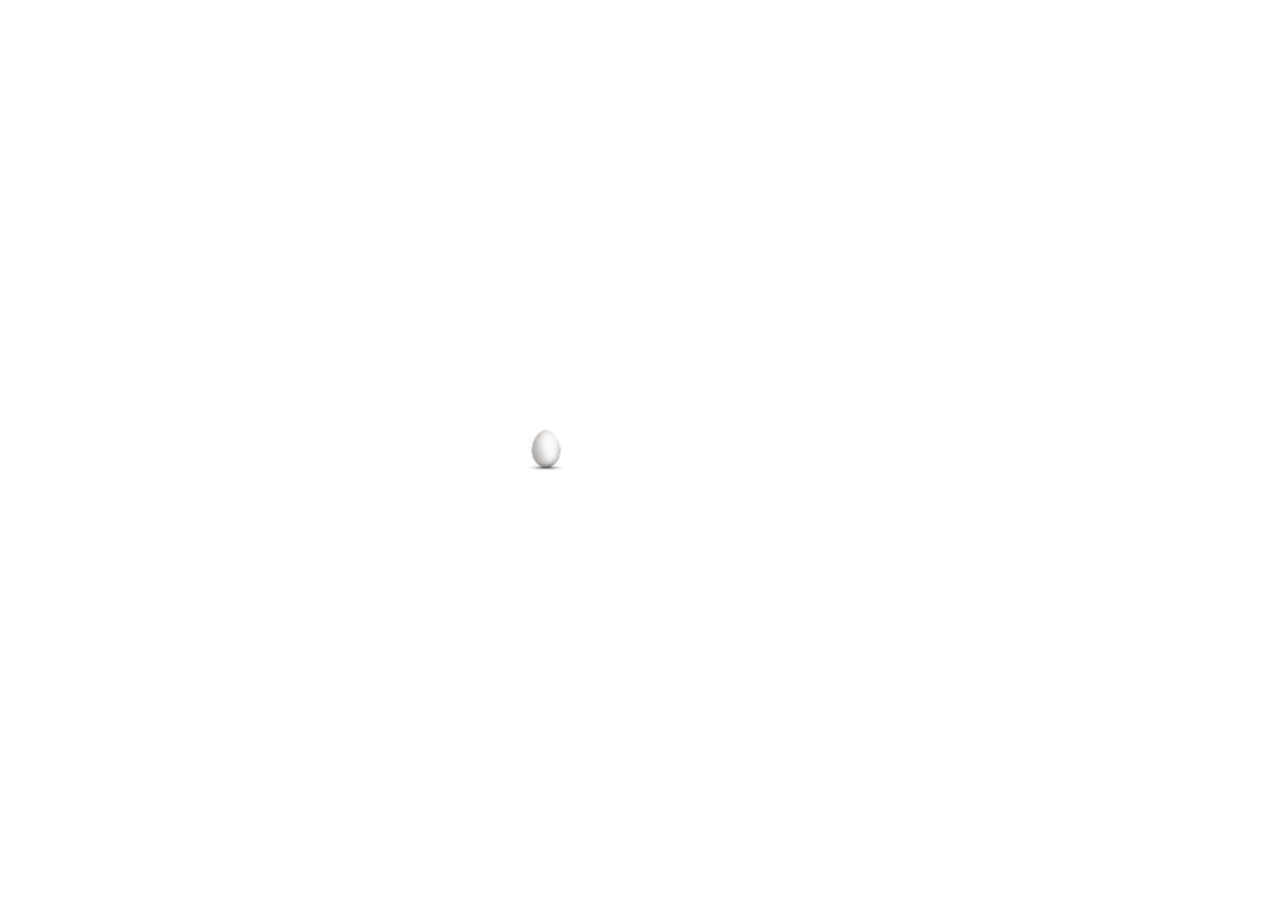
==== game.html @ bcc8b8b5 "make a  drop egg function and solve some errors" ====
<!DOCTYPE html>
<html lang="en">
<head>
  <meta charset="UTF-8">
  <meta name="viewport" content="width=device-width, initial-scale=1.0">
  <link rel="icon" type="image/x-icon" href="images/spaceship.png">
  <script defer src="script.js"></script>
  <link rel="stylesheet" href="game_style.css">
  <title>Chicken Invaders</title>
</head>

<body >
  <div class="container"></div>
</body>
</html>
---- game_style.css ----
body {
  margin: 0;
  padding: 0;
  height: 100%;
  width: 100%;
  position: relative;
  overflow-x: hidden;

  cursor: url('images/Small_Plane.png'), auto;

  background: url('images/background.png');
  background-repeat: no-repeat;
  background-size: cover;
}

.container {
  display: flex;
  justify-content: center;
  align-items: center;
  flex-wrap: wrap;
  width: 100vh;
  height: 300px;
  position: absolute;
}
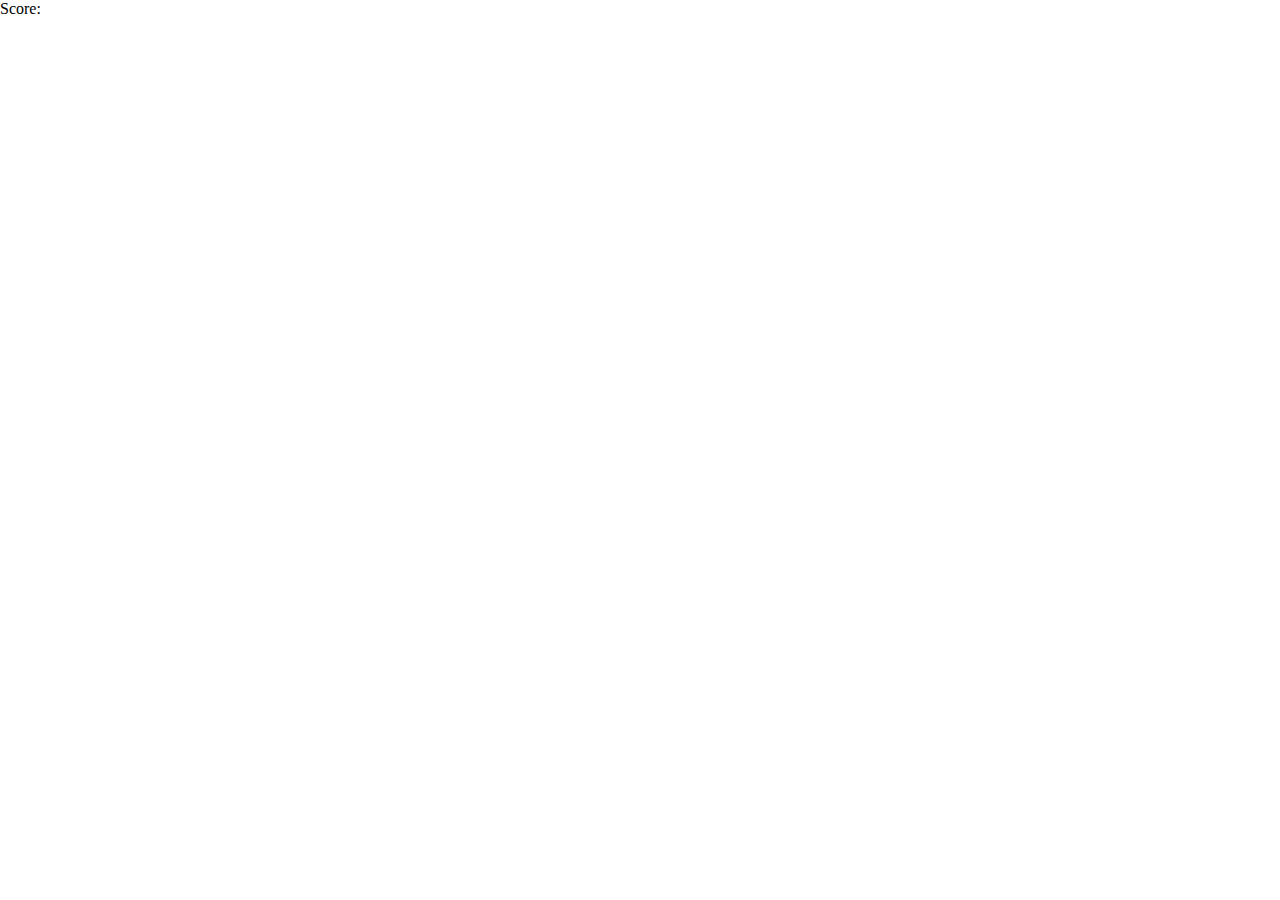
==== commit 64fe8cfb: "make a function to check the collison betweent the player and eggs" ====
--- a/game.html
+++ b/game.html
@@ -3,13 +3,21 @@
 <head>
   <meta charset="UTF-8">
   <meta name="viewport" content="width=device-width, initial-scale=1.0">
-  <link rel="icon" type="image/x-icon" href="images/spaceship.png">
+  <link rel="icon" type="image/x-icon" href="images/BigChickenCIU.webp">
   <script defer src="script.js"></script>
   <link rel="stylesheet" href="game_style.css">
   <title>Chicken Invaders</title>
 </head>
 
 <body >
+  <div class="header">
+    <div class="score">Score: <span></span></div>
+    <div class="lifepoints">
+      <div class="point"><img src="images/lifepoint.png" alt=""></div>
+      <div class="point"><img src="images/lifepoint.png" alt=""></div>
+      <div class="point"><img src="images/lifepoint.png" alt=""></div>
+    </div>
+  </div>
   <div class="container"></div>
 </body>
 </html>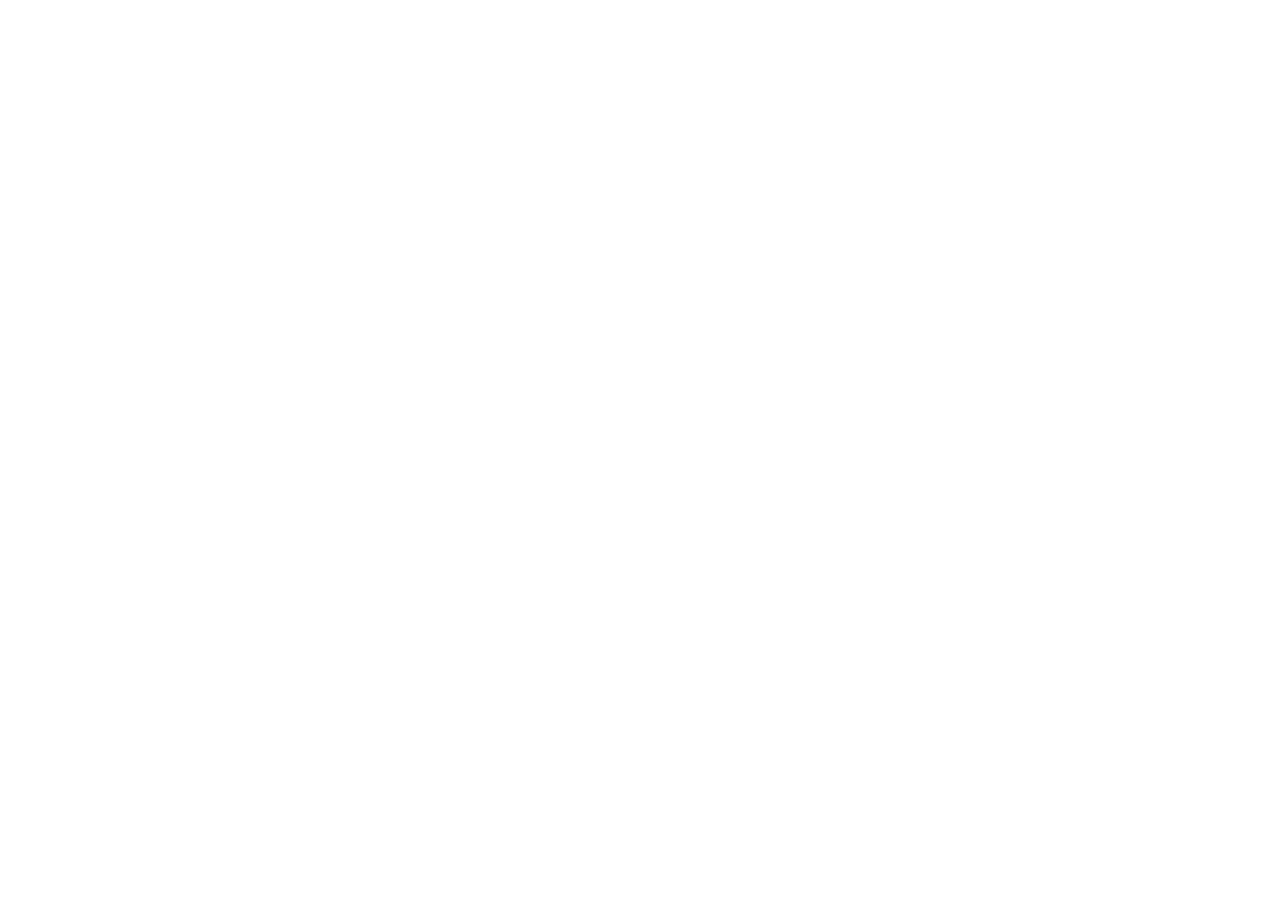
==== commit 9c0c5517: "make the index page" ====
--- a/game.html
+++ b/game.html
@@ -19,5 +19,11 @@
     </div>
   </div>
   <div class="container"></div>
+
+  <div class="end_game">
+    <h2>Would you like to play agian ?</h2>
+    <div><button>Yes</button></div>
+    <div><button>No</button></div>
+  </div>
 </body>
 </html>--- a/game_style.css
+++ b/game_style.css
@@ -14,7 +14,7 @@
 }
 
 .container {
-  display: flex;
+  display: none;
   justify-content: center;
   align-items: center;
   flex-wrap: wrap;
@@ -22,3 +22,46 @@
   height: 300px;
   position: absolute;
 }
+
+.header {
+  color: white;
+  display: flex;
+  align-items: center;
+  font-size: 25px;
+  font-family: Arial, Helvetica, sans-serif;
+  font-weight: bold;
+  flex-direction: row;
+  margin-left: 20px;
+}
+
+span {
+  width: 100px;
+  display: inline-block;
+}
+
+.lifepoints {
+  display: flex;
+}
+
+.lifepoints div {
+  height: 50px;
+  width: 50px;
+  display: flex;
+  flex-direction: row;
+}
+
+.end_game {
+  display: none;
+  width: 80em;
+  background-color: white;
+  /* display: flex; */
+  flex-direction: column;
+  justify-content: center;
+  align-items: center;
+  position: absolute;
+}
+
+.end_game div {
+  display: none;
+  flex-direction: row;
+}
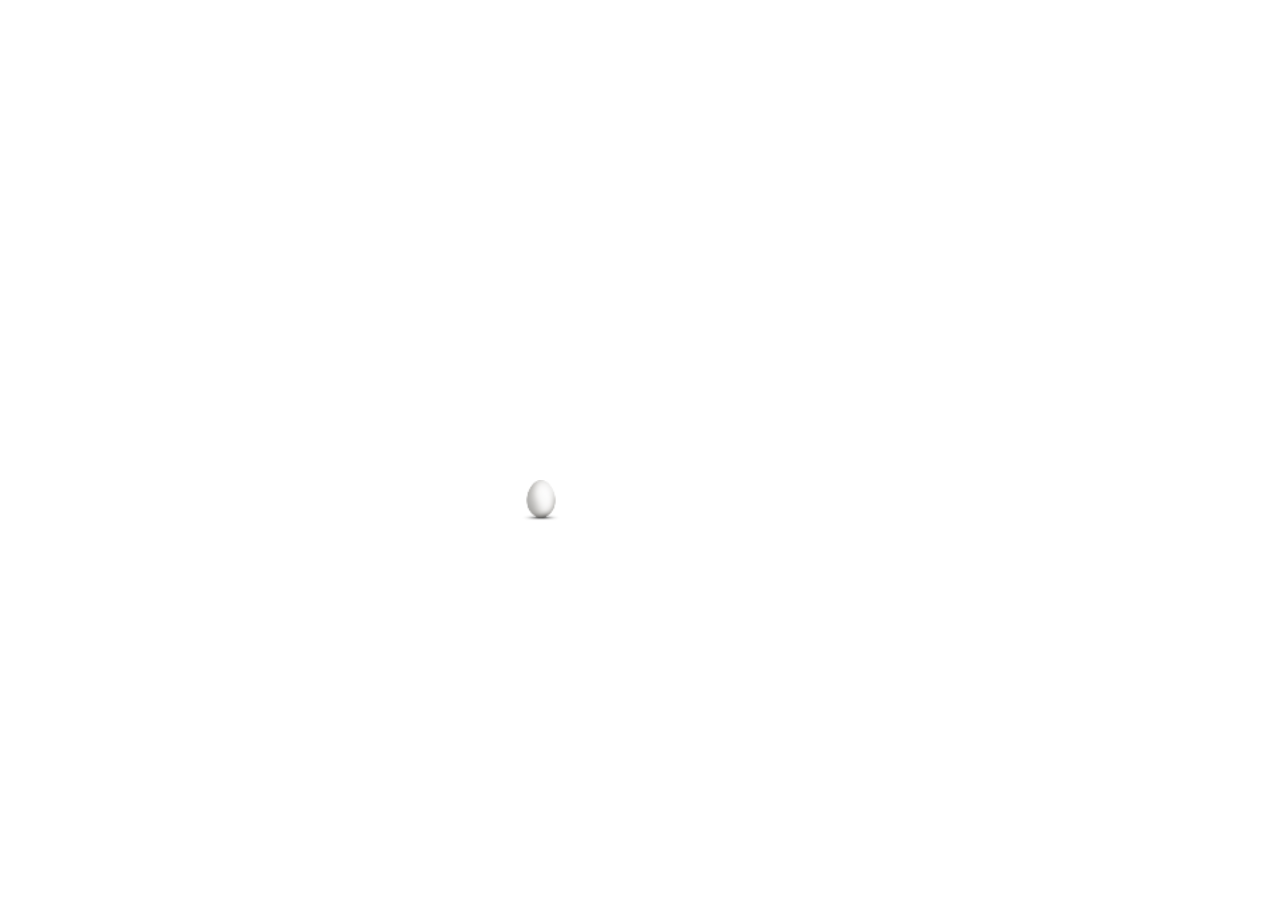
==== commit c6386148: "make a reset game function" ====
--- a/game.html
+++ b/game.html
@@ -12,11 +12,13 @@
 <body >
   <div class="header">
     <div class="score">Score: <span></span></div>
+    
     <div class="lifepoints">
       <div class="point"><img src="images/lifepoint.png" alt=""></div>
       <div class="point"><img src="images/lifepoint.png" alt=""></div>
       <div class="point"><img src="images/lifepoint.png" alt=""></div>
     </div>
+  
   </div>
   <div class="container"></div>
 
--- a/game_style.css
+++ b/game_style.css
@@ -1,7 +1,7 @@
 body {
   margin: 0;
   padding: 0;
-  height: 100%;
+  height: 100vh;
   width: 100%;
   position: relative;
   overflow-x: hidden;
@@ -11,6 +11,8 @@
   background: url('images/background.png');
   background-repeat: no-repeat;
   background-size: cover;
+
+  /* display: flex; */
 }
 
 .container {
@@ -26,7 +28,7 @@
 .header {
   color: white;
   display: flex;
-  align-items: center;
+  /* align-items: center; */
   font-size: 25px;
   font-family: Arial, Helvetica, sans-serif;
   font-weight: bold;
@@ -52,16 +54,18 @@
 
 .end_game {
   display: none;
-  width: 80em;
+  width: 57em;
   background-color: white;
   /* display: flex; */
   flex-direction: column;
   justify-content: center;
   align-items: center;
-  position: absolute;
+  position: relative;
+  height: 200px;
 }
 
 .end_game div {
-  display: none;
-  flex-direction: row;
+  display: flex;
+  flex-direction: column;
+  align-items: center;
 }
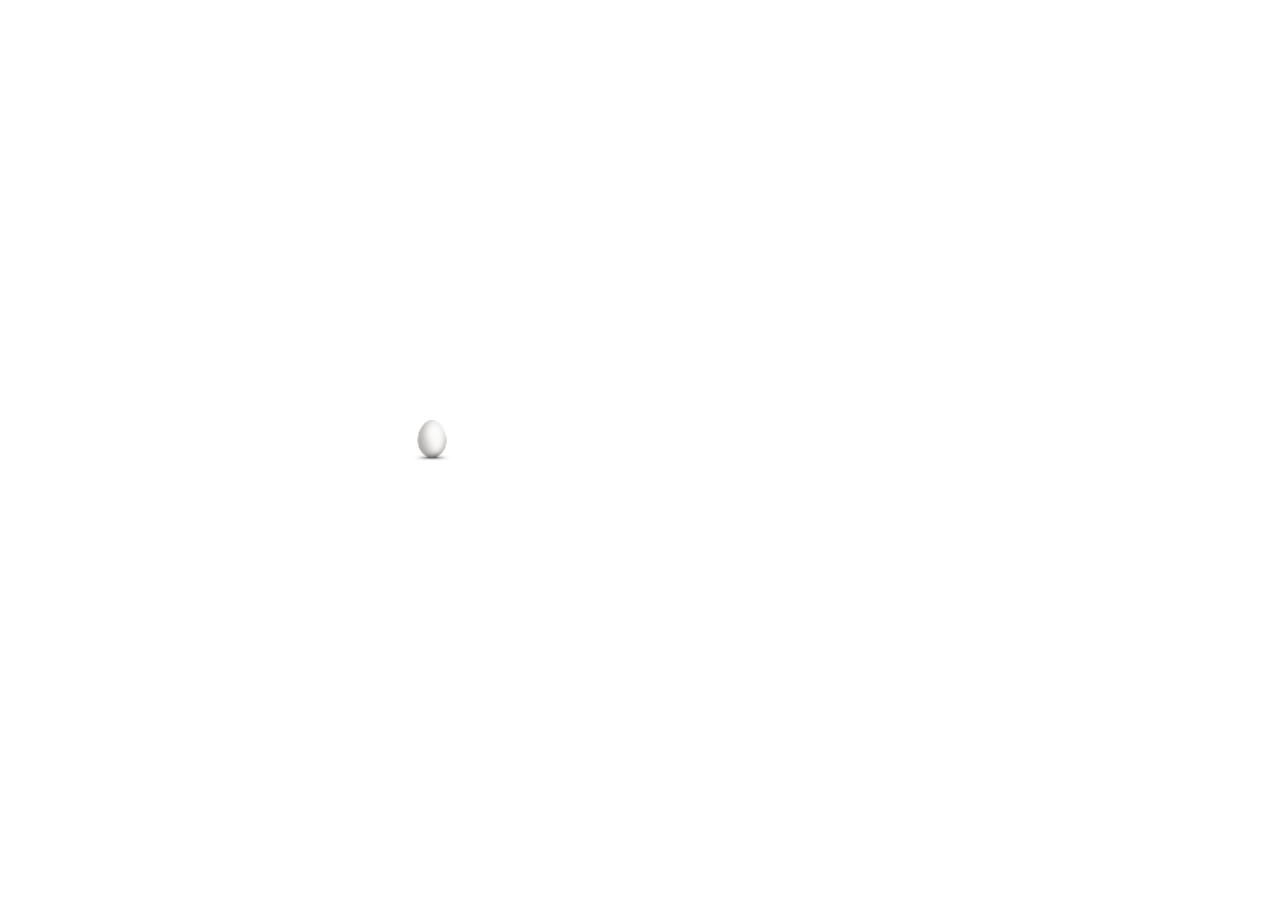
==== commit e73cce62: "edit the style of the game over div" ====
--- a/game.html
+++ b/game.html
@@ -24,8 +24,11 @@
 
   <div class="end_game">
     <h2>Would you like to play agian ?</h2>
-    <div><button>Yes</button></div>
-    <div><button>No</button></div>
+    <div class="buttons">
+      <div><button>Yes</button></div>
+      <div><button><a href="index.html">No</a></button></div>
+    </div>
+
   </div>
 </body>
 </html>--- a/game_style.css
+++ b/game_style.css
@@ -12,7 +12,7 @@
   background-repeat: no-repeat;
   background-size: cover;
 
-  /* display: flex; */
+  display: flex;
 }
 
 .container {
@@ -28,11 +28,11 @@
 .header {
   color: white;
   display: flex;
-  /* align-items: center; */
   font-size: 25px;
   font-family: Arial, Helvetica, sans-serif;
   font-weight: bold;
   flex-direction: row;
+  margin-top: 10px;
   margin-left: 20px;
 }
 
@@ -55,17 +55,42 @@
 .end_game {
   display: none;
   width: 57em;
-  background-color: white;
+  background-color: rgba(18, 18, 18, 0.724);
+  color: white;
   /* display: flex; */
   flex-direction: column;
   justify-content: center;
   align-items: center;
   position: relative;
   height: 200px;
+  align-self: center;
+  left: 10%;
+  border-radius: 10px;
 }
 
-.end_game div {
+button,
+a {
+  width: 101px;
+  height: 40px;
+  font-size: 19px;
+}
+
+.buttons {
   display: flex;
-  flex-direction: column;
+  flex-direction: row;
   align-items: center;
+  justify-content: space-evenly;
+  width: 42%;
 }
+
+.buttons div {
+  width: 101px;
+  height: 40px;
+  font-size: 19px;
+}
+
+a {
+  text-decoration: none;
+  /* background-color: white; */
+  color: black;
+}
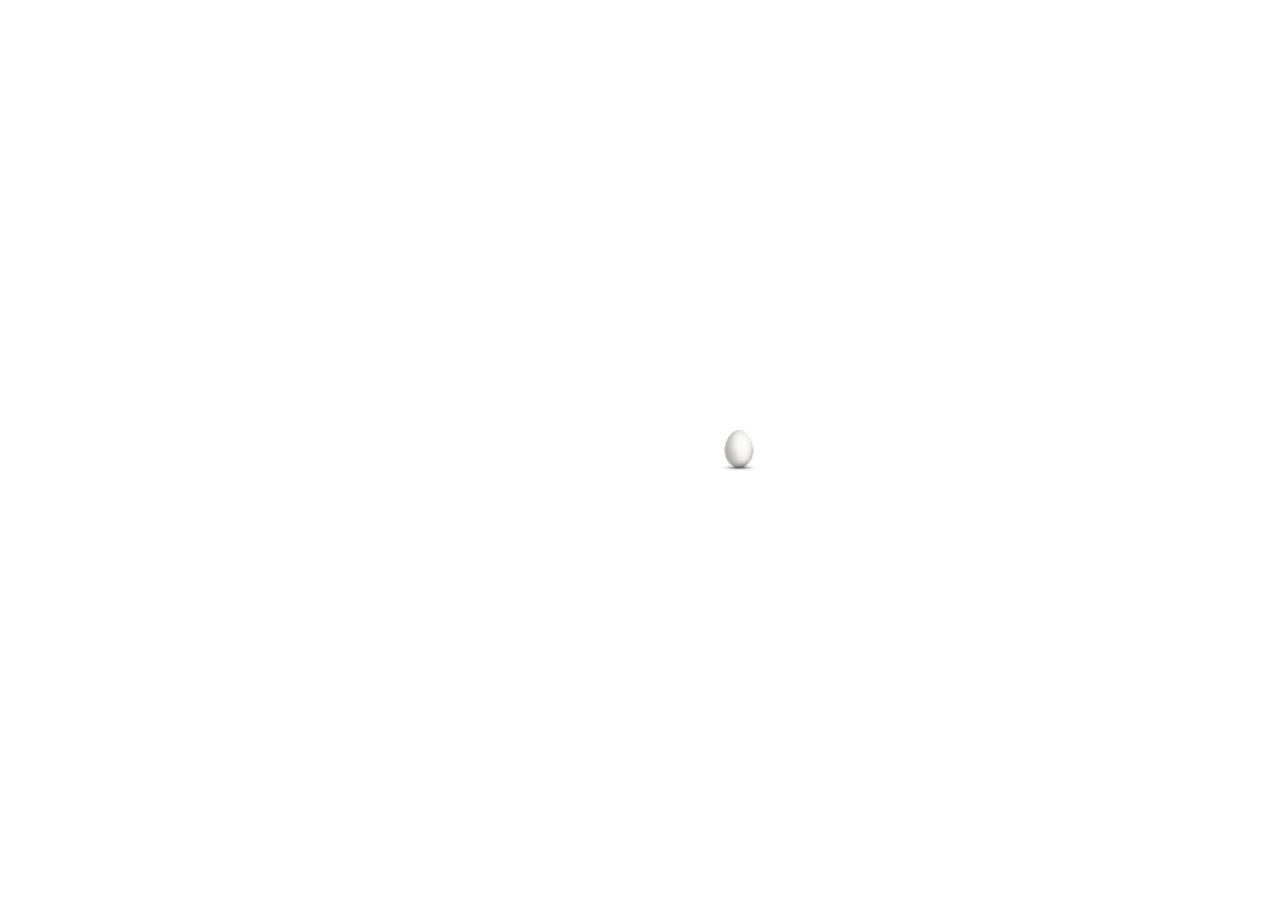
==== commit 0b08e487: "make game over function" ====
--- a/game.html
+++ b/game.html
@@ -25,7 +25,7 @@
   <div class="end_game">
     <h2>Would you like to play agian ?</h2>
     <div class="buttons">
-      <div><button>Yes</button></div>
+      <div><button class="playAgain">Yes</button></div>
       <div><button><a href="index.html">No</a></button></div>
     </div>
 
